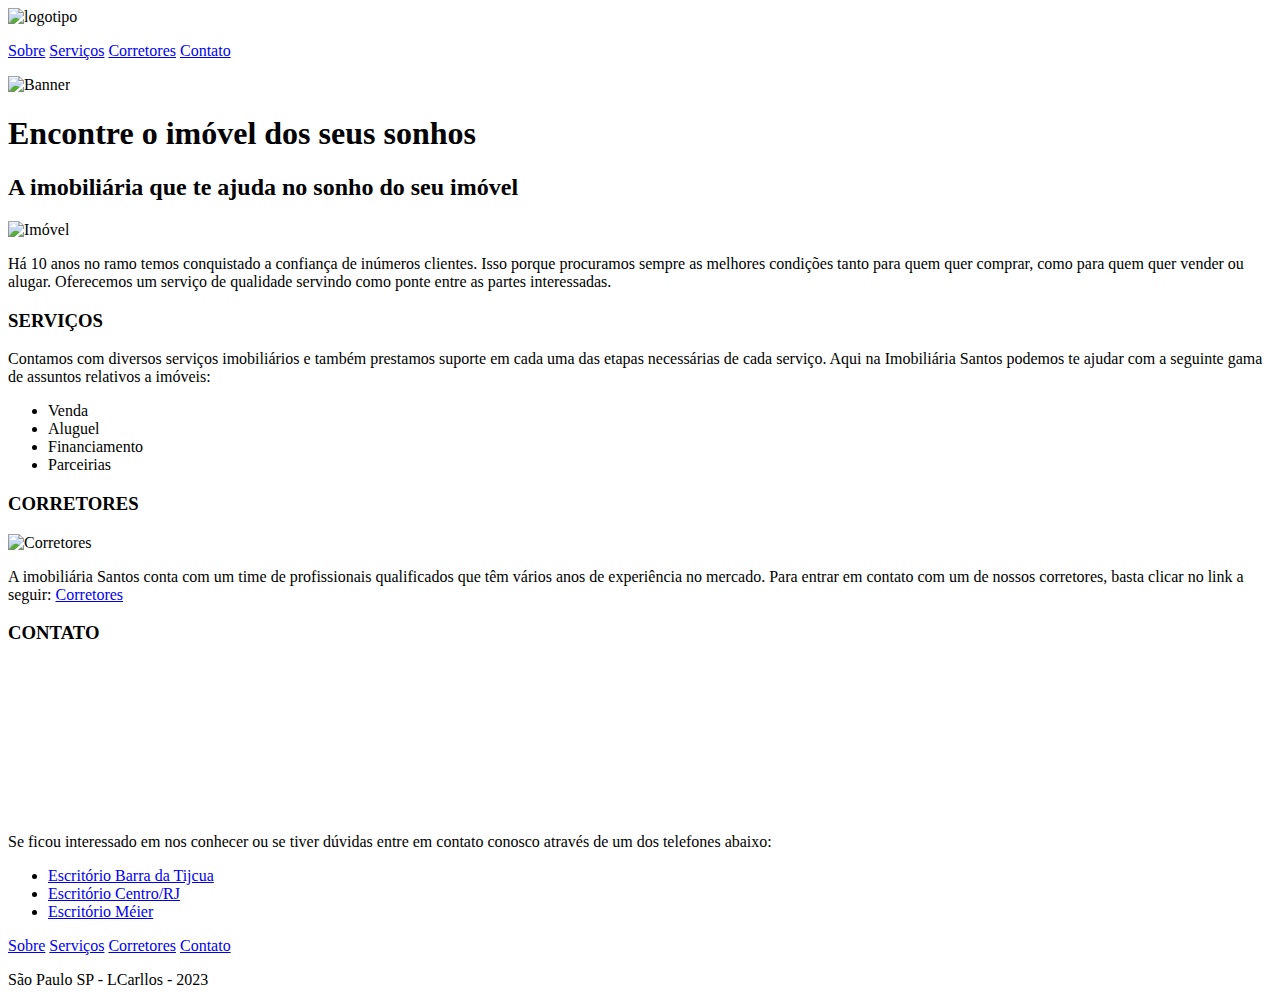
==== index.html @ b1e259f4 "index" ====
<!DOCTYPE html>
<html lang="pt-br">
<head>
    <meta charset="UTF-8">
    <meta http-equiv="X-UA-Compatible" content="IE=edge">
    <meta name="description" content="A Imobiliária que te ajuda a conquistar seu sonho da casa nova">
    <meta name="viewport" content="width=device-width, initial-scale=1.0">
    <title>Imobiliária Santos</title>
    <link rel="stylesheet" href="style.css">
    <link rel="shortcut icon" href="img/img/logo.png" type="image/x-icon">
</head>
<body>
    <!-- === SEÇÃO SOBRE === -->
    <div id="sobre" class="sobre">
        <img src="img/img/logo.png" alt="logotipo">
        <p>
            <a href="#sobre">Sobre</a>
            <a href="#servicos">Serviços</a>
            <a href="#corretores">Corretores</a>
            <a href="#contato">Contato</a>
        </p>
    </div>
    <div>
        <img src="img/img/banner.jpg" alt="Banner">
    </div>  
    <div class="propaganda">
        <h1>Encontre o imóvel dos seus sonhos</h1>
        <h2>A imobiliária que te ajuda no sonho do seu imóvel</h2>
        <img src="img/img/imovel-assinatura.jpg" alt="Imóvel">
            <p>
                Há <span>10 anos</span> no ramo temos conquistado a confiança de <span>inúmeros clientes</span>. Isso porque procuramos sempre as melhores condições tanto para quem quer comprar, como para quem quer vender ou alugar. Oferecemos um <span>serviço de qualidade</span> servindo como ponte entre as partes interessadas.
            </p>
    </div>
    <!-- === SEÇÃO SERVIÇOS === -->
    <div id="servicos" class="servicos">
        <h3>SERVIÇOS</h3>
            <P>
                Contamos com diversos <span>serviços imobiliários</span> e também prestamos suporte em cada uma das etapas necessárias de cada serviço. Aqui na <span>Imobiliária Santos</span> podemos te ajudar com a seguinte gama de assuntos relativos a imóveis:
            </P>
        <ul>
            <li>Venda</li>
            <li>Aluguel</li>
            <li>Financiamento</li>
            <li>Parceirias</li>
        </ul>
    </div>
    <!-- === SEÇÃO CORRETORES === -->
    <div id="corretores" class="corretores">
        <h3>CORRETORES</h3>
        <img src="img/img/corretores.jpg" alt="Corretores">
        <p> A <span>imobiliária Santos</span> conta com um time de profissionais qualificados que têm vários anos de experiência no mercado. Para entrar em contato com um de nossos corretores, basta clicar no link a seguir: <a href="mailto:corretores@email.com">Corretores</a></p>
    </div>
    <!-- === SEÇÃO CONTATO === -->
    <div id="contato" class="contato">
        <h3>CONTATO</h3>
         <iframe src="https://www.google.com/maps/embed?pb=!1m18!1m12!1m3!1d7346.254844548052!2d-43.364712467659004!3d-22.98234139602229!2m3!1f0!2f0!3f0!3m2!1i1024!2i768!4f13.1!3m3!1m2!1s0x9bda2ed54ec2e1%3A0x4431d262cad1d163!2sAv.%20Ayrton%20Senna%2C%203000%20-%20Barra%20da%20Tijuca%2C%20Rio%20de%20Janeiro%20-%20RJ%2C%2022775-904!5e0!3m2!1spt-BR!2sbr!4v1642532754862!5m2!1spt-BR!2sbr" frameborder="0"></iframe>
         <p>
            Se ficou interessado em nos conhecer ou se tiver dúvidas entre em <span>contato</span> conosco através de um dos telefones abaixo:
        </p>
        <ul>
            <li><a href="tel:+552199999-9999">Escritório Barra da Tijcua</a></li>
            <li><a href="tel:+552199999-9999">Escritório Centro/RJ</a></li>
            <li><a href="tel:+552199999-9999">Escritório Méier</a></li>
        </ul>
    </div>
    <a href=""></a>
</body>
<footer>
    <div class="rodape">
        <p class="paragrafo-rodape">
            <a class="paragrafo-rodape" href="#sobre">Sobre</a>
            <a class="paragrafo-rodape"  href="#servicos">Serviços</a>
            <a class="paragrafo-rodape"  href="#corretores">Corretores</a>
            <a class="paragrafo-rodape"  href="#contato">Contato</a>
        </p>
        <p class="paragrafo-rodape">
            São Paulo SP - LCarllos - 2023
        </p>
    </div>
</div>
</footer>
</html>
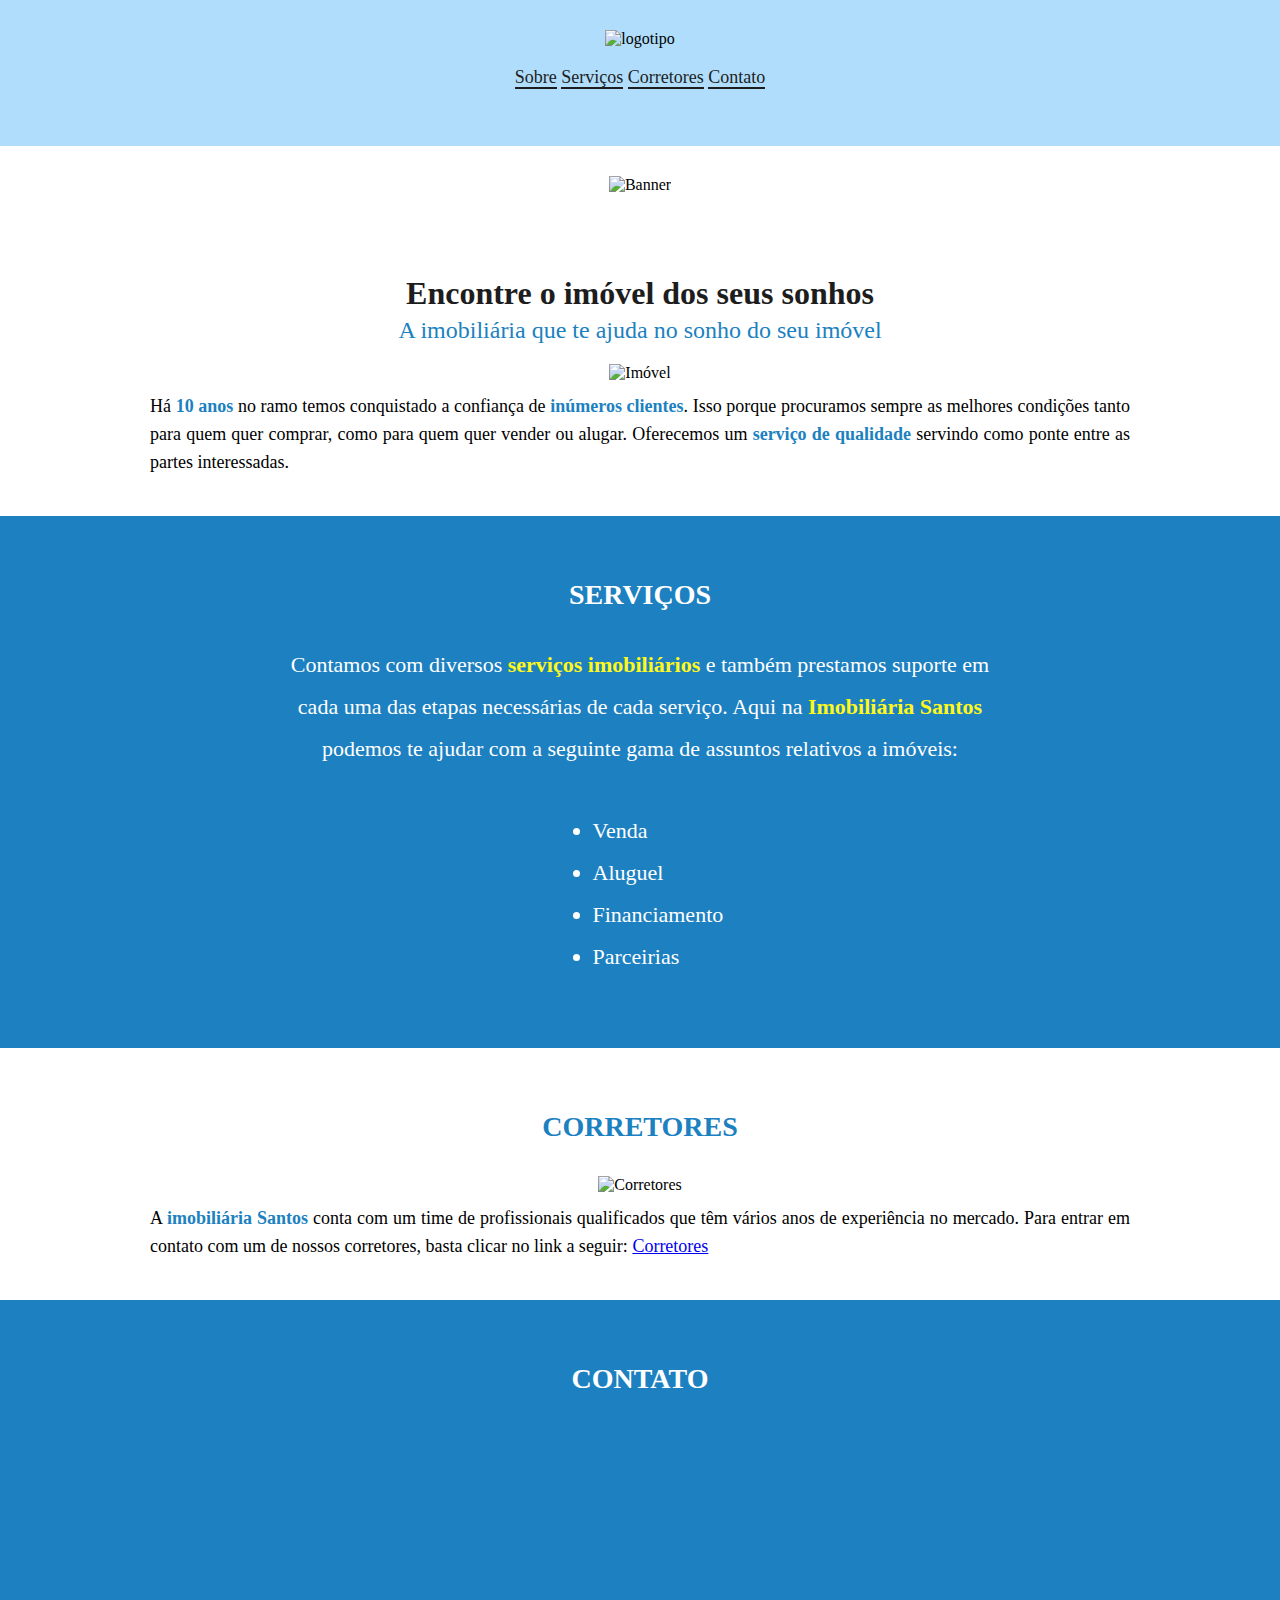
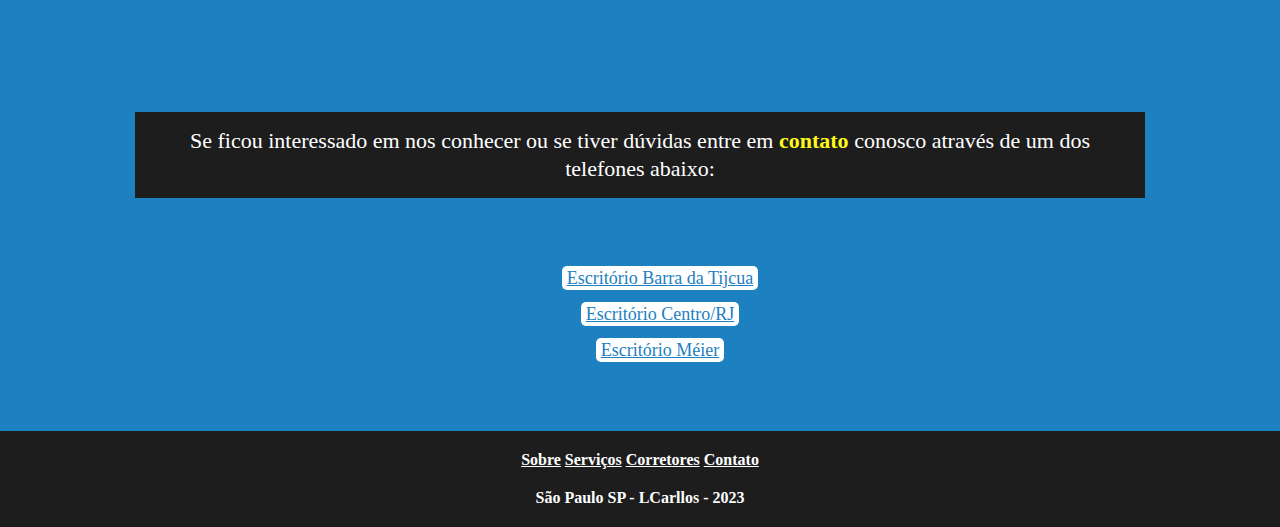
==== commit 7976b56e: "img" ====
--- a/index.html
+++ b/index.html
@@ -7,12 +7,12 @@
     <meta name="viewport" content="width=device-width, initial-scale=1.0">
     <title>Imobiliária Santos</title>
     <link rel="stylesheet" href="style.css">
-    <link rel="shortcut icon" href="img/img/logo.png" type="image/x-icon">
+    <link rel="shortcut icon" href="img/logo.png" type="image/x-icon">
 </head>
 <body>
     <!-- === SEÇÃO SOBRE === -->
     <div id="sobre" class="sobre">
-        <img src="img/img/logo.png" alt="logotipo">
+        <img src="img/logo.png" alt="logotipo">
         <p>
             <a href="#sobre">Sobre</a>
             <a href="#servicos">Serviços</a>
@@ -21,12 +21,12 @@
         </p>
     </div>
     <div>
-        <img src="img/img/banner.jpg" alt="Banner">
+        <img src="img/banner.jpg" alt="Banner">
     </div>  
     <div class="propaganda">
         <h1>Encontre o imóvel dos seus sonhos</h1>
         <h2>A imobiliária que te ajuda no sonho do seu imóvel</h2>
-        <img src="img/img/imovel-assinatura.jpg" alt="Imóvel">
+        <img src="img/imovel-assinatura.jpg" alt="Imóvel">
             <p>
                 Há <span>10 anos</span> no ramo temos conquistado a confiança de <span>inúmeros clientes</span>. Isso porque procuramos sempre as melhores condições tanto para quem quer comprar, como para quem quer vender ou alugar. Oferecemos um <span>serviço de qualidade</span> servindo como ponte entre as partes interessadas.
             </p>
@@ -47,7 +47,7 @@
     <!-- === SEÇÃO CORRETORES === -->
     <div id="corretores" class="corretores">
         <h3>CORRETORES</h3>
-        <img src="img/img/corretores.jpg" alt="Corretores">
+        <img src="img/corretores.jpg" alt="Corretores">
         <p> A <span>imobiliária Santos</span> conta com um time de profissionais qualificados que têm vários anos de experiência no mercado. Para entrar em contato com um de nossos corretores, basta clicar no link a seguir: <a href="mailto:corretores@email.com">Corretores</a></p>
     </div>
     <!-- === SEÇÃO CONTATO === -->
--- a/style.css
+++ b/style.css
@@ -0,0 +1,184 @@
+body{
+    margin: 0;
+    font-family: Tahoma;
+}
+
+/* === Estilos globais === */
+div {
+    text-align: center;
+    padding-top: 30px;
+    padding-bottom: 30px;
+}
+
+p {
+    font-size: 18px;
+    text-align: justify;
+    line-height: 28px;
+    margin: 10px auto;
+    width: 980px;
+}
+
+/* === 2 SEÇÃO === */
+
+.sobre{
+    background-color: #afddfb;
+}
+
+.sobre img {
+    width: 150px;
+}
+
+.sobre p{
+    margin-top: 15px;
+    margin-bottom: 25px;
+    text-align: center;
+}
+
+.sobre a{
+    font-size: 18px;
+    color: #1d1d1d;
+    border-bottom: 2px solid #1d1d1d;
+    text-decoration: none;
+    margin: 0px, 10px;
+}
+
+span{
+    font-weight: bold;
+}
+
+/* === 3 SEÇÃO === */
+
+h1{
+    color: #1d1d1d;
+    margin-bottom: 5px;
+}
+h2{
+    color: #1c81c0;
+    margin-top: 0px;
+    font-weight: normal;
+}
+
+.propaganda img{
+    width: 450px;    
+}
+
+.propaganda span{
+    color: #1c81c0;    
+}
+
+/* === 4 SEÇÃO === */
+
+.servicos, .contato  {
+    background-color: #1d80c1;
+}
+
+h3{
+    color: #ffffff;
+    font-size: 28px;
+    line-height: 42px;
+}
+
+.servicos p{
+    color: #ffffff;
+    line-height: 42px;
+    font-size: 22px;
+    text-align: center;
+    width: 700px;
+}
+
+.servicos span{
+    color: #fff81b;
+}
+
+.servicos ul{
+    margin: 40px auto 40px;
+    width: 135px;
+}
+
+.servicos li{
+    color: #ffffff;
+    text-align: left;
+    font-size: 22px;
+    line-height: 42px;
+}
+
+/* === 5 SEÇÃO === */
+
+.corretores h3{
+    color: #1c81c0;
+    font-size: 28px;
+    line-height: 42px;
+}
+
+.corretores img{
+    width: 450px;
+}
+
+.corretores span{
+    color: #1c81c0;
+    font-weight: bold;
+}
+
+/* === 6 SEÇÃO === */
+
+.contato h3{
+    color: #ffffff;
+    font-size: 28px;
+    line-height: 42px;
+}
+
+.contato p{
+    display: inline-block;
+    color: #ffffff;
+    background-color: #1d1d1d;
+    padding:  15px;
+    margin: 30px ;
+    font-size: 22px;
+    text-align: center;
+}
+
+.contato span{
+    color: #fff81b;
+    font-weight: bold;
+}
+
+.contato iframe{
+    width: 700px;
+    height: 250px;
+}
+
+.contato ul{
+    margin: 40px auto 40px;
+    list-style: none;
+    width: 210px;
+}
+
+.contato li{
+    margin-top: 15px;
+    text-align: center;
+    font-size: 18px;
+}
+
+.contato a{
+    background-color: #ffffff;
+    color: #1d80c1;
+    padding: 2px 5px;
+    border-radius: 5px;
+}
+
+.rodape{    
+    background-color: #1d1d1d;
+    margin: 0;  
+    padding: 5px; 
+    color: #fff81b;
+    font-family: Tahoma;
+    font-weight: bold;
+}
+
+.paragrafo-rodape{
+    text-align: center;
+    color: white;
+    font-size: 16px;
+    font-weight: bold;
+    background-color: #1d1d1d;
+}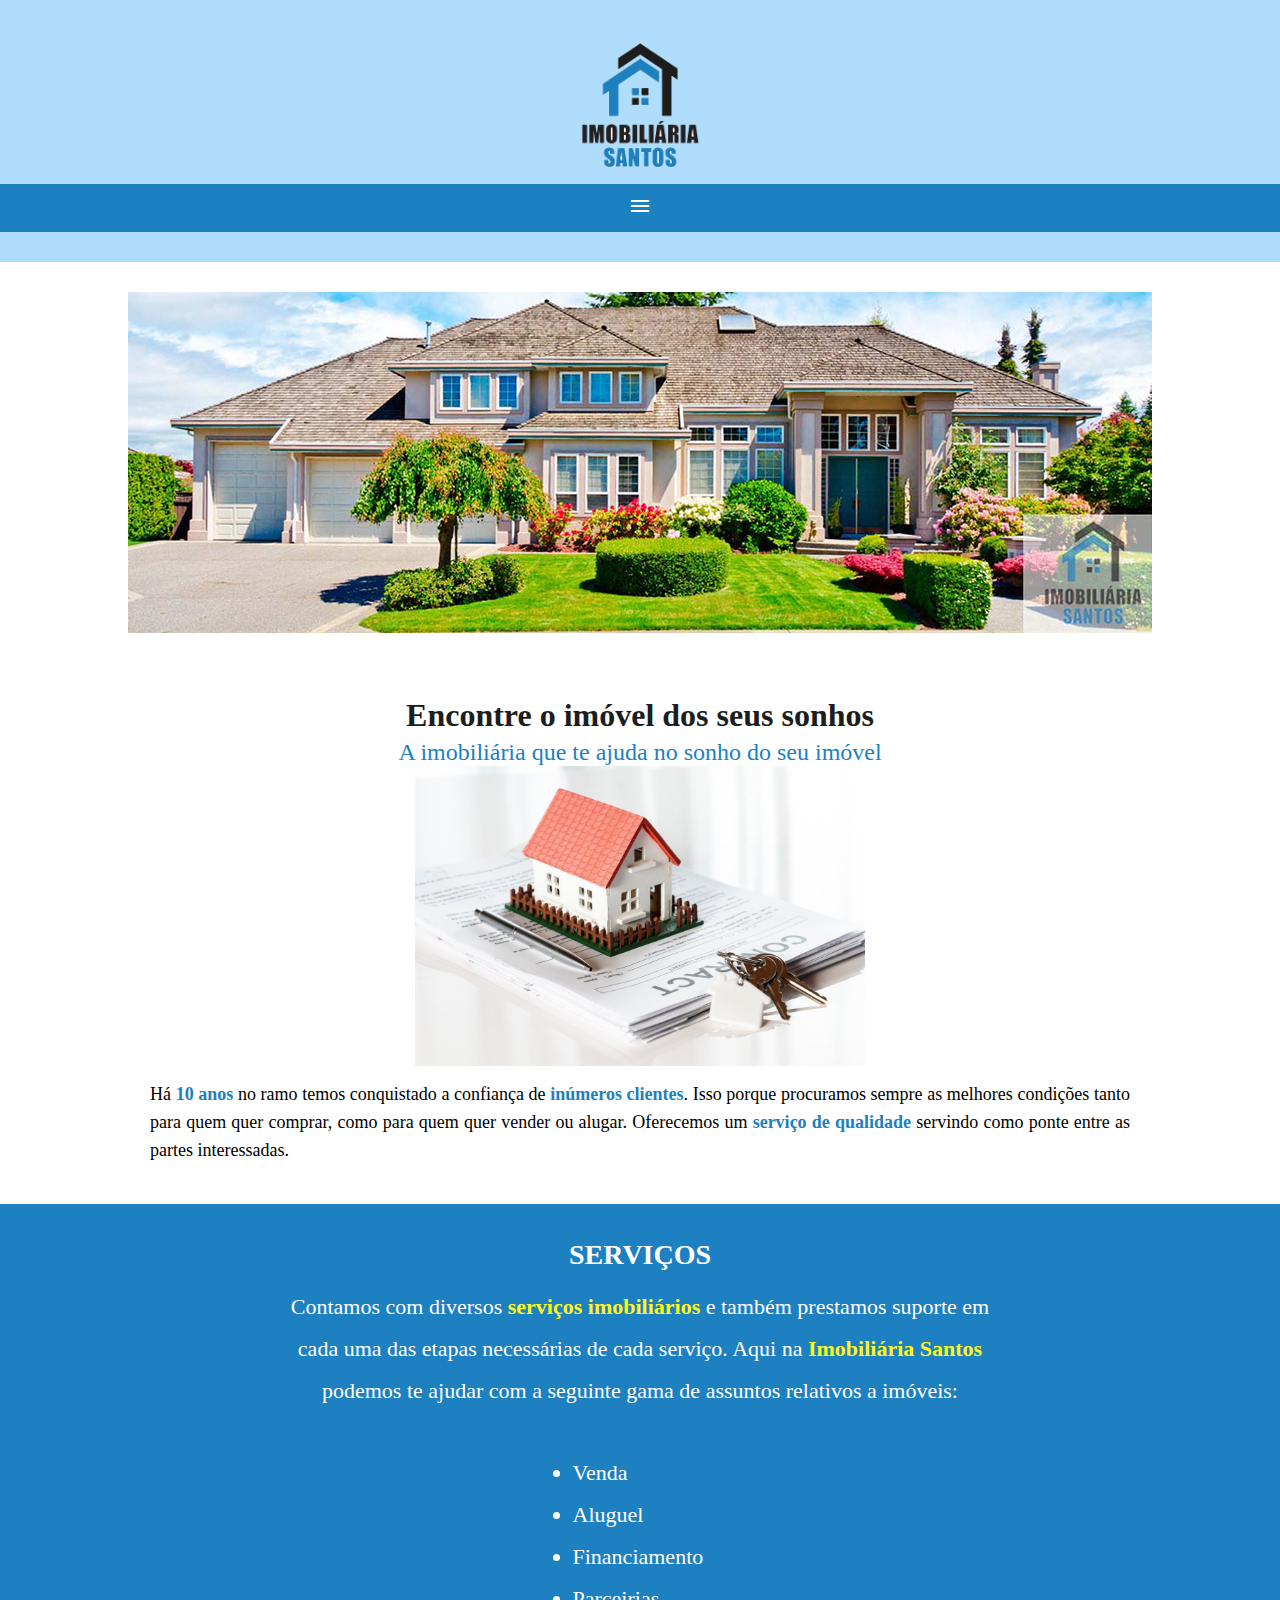
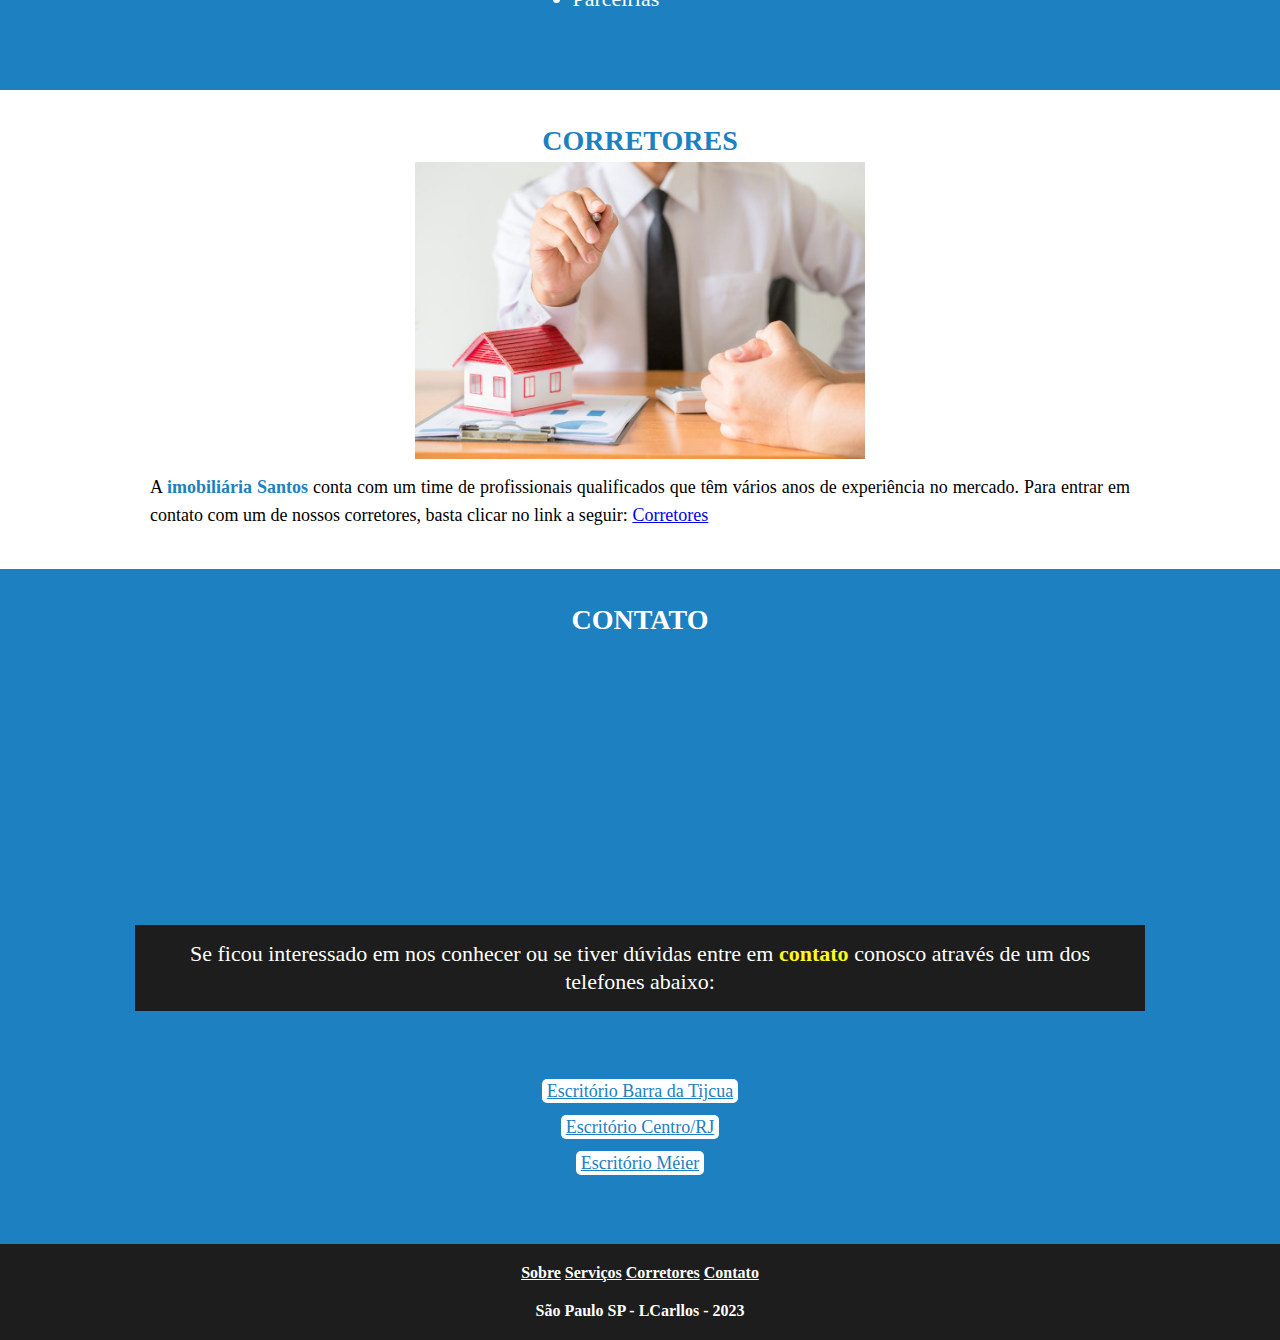
==== commit 8430d153: "formatando responsividade e menu" ====
--- a/index.html
+++ b/index.html
@@ -6,19 +6,23 @@
     <meta name="description" content="A Imobiliária que te ajuda a conquistar seu sonho da casa nova">
     <meta name="viewport" content="width=device-width, initial-scale=1.0">
     <title>Imobiliária Santos</title>
-    <link rel="stylesheet" href="style.css">
+    <link rel="stylesheet" href="https://fonts.googleapis.com/css2?family=Material+Symbols+Outlined:opsz,wght,FILL,GRAD@48,400,0,0" />
     <link rel="shortcut icon" href="img/logo.png" type="image/x-icon">
+    <link rel="stylesheet" href="estilos/style.css">
+    <link rel="stylesheet" href="estilos/media-query.css">
 </head>
 <body>
     <!-- === SEÇÃO SOBRE === -->
     <div id="sobre" class="sobre">
         <img src="img/logo.png" alt="logotipo">
-        <p>
-            <a href="#sobre">Sobre</a>
-            <a href="#servicos">Serviços</a>
-            <a href="#corretores">Corretores</a>
-            <a href="#contato">Contato</a>
-        </p>
+        <span id="burger" class="material-symbols-outlined" onclick="clickMenu()">Menu<span>
+                <menu id="itens">
+                    <a href="#sobre">Sobre</a>
+                    <a href="#servicos">Serviços</a>
+                    <a href="#corretores">Corretores</a>
+                    <a href="#contato">Contato</a>
+                </menu>
+
     </div>
     <div>
         <img src="img/banner.jpg" alt="Banner">
@@ -64,20 +68,29 @@
         </ul>
     </div>
     <a href=""></a>
+    <footer>
+        <div class="rodape">
+            <p class="paragrafo-rodape">
+                <a class="paragrafo-rodape" href="#sobre">Sobre</a>
+                <a class="paragrafo-rodape"  href="#servicos">Serviços</a>
+                <a class="paragrafo-rodape"  href="#corretores">Corretores</a>
+                <a class="paragrafo-rodape"  href="#contato">Contato</a>
+            </p>
+            <p class="paragrafo-rodape">
+                São Paulo SP - LCarllos - 2023
+            </p>
+        </div>
+    </div>
+    </footer>
+        <script>
+            function clickMenu() {
+                if (itens.style.display == 'block') {
+                    itens.style.display = 'none'
+                } else {
+                    itens.style.display = 'block'
+                }
+            }
+        </script>
 </body>
-<footer>
-    <div class="rodape">
-        <p class="paragrafo-rodape">
-            <a class="paragrafo-rodape" href="#sobre">Sobre</a>
-            <a class="paragrafo-rodape"  href="#servicos">Serviços</a>
-            <a class="paragrafo-rodape"  href="#corretores">Corretores</a>
-            <a class="paragrafo-rodape"  href="#contato">Contato</a>
-        </p>
-        <p class="paragrafo-rodape">
-            São Paulo SP - LCarllos - 2023
-        </p>
-    </div>
-</div>
-</footer>
 </html>
 
--- a/estilos/style.css
+++ b/estilos/style.css
@@ -0,0 +1,211 @@
+* {
+    margin: 0px;
+    padding: 0px;
+    font-family: Tahoma;
+}
+
+/* === Estilos globais === */
+div {
+    text-align: center;
+    padding-top: 30px;
+    padding-bottom: 30px;
+}
+
+p {
+    font-size: 18px;
+    text-align: justify;
+    line-height: 28px;
+    margin: 10px auto;
+    width: 980px;
+}
+
+/* === 2 SEÇÃO === */
+
+.sobre{
+    background-color: #afddfb;
+}
+
+.sobre img {
+    width: 150px;
+}
+
+#burger{
+    background-color: #1c81c0;
+    display: block;
+    text-align: center;
+    color: white;
+    padding: 10px;
+    cursor: pointer;
+}
+
+#burger:hover {
+    background-color: #166194;
+    color: #fff81b;
+}
+
+menu {
+    display: none;
+}
+
+menu > a {
+    list-style-type: none;
+    display: block;
+    padding: 10px;
+    text-decoration: none;
+    text-align: center;
+}
+
+.sobre p{
+    margin-top: 15px;
+    margin-bottom: 25px;
+    text-align: center;
+}
+
+.sobre a{
+    font-size: 18px;
+    color: whitesmoke;
+    border-bottom: 2px solid #1d1d1d;
+    text-decoration: none;
+    margin: 0px, 10px;
+}
+
+span{
+    font-weight: bold;
+}
+
+/* === 3 SEÇÃO === */
+
+h1{
+    color: #1d1d1d;
+    margin-bottom: 5px;
+}
+h2{
+    color: #1c81c0;
+    margin-top: 0px;
+    font-weight: normal;
+}
+
+.propaganda img{
+    width: 450px;    
+}
+
+.propaganda span{
+    color: #1c81c0;    
+}
+
+/* === 4 SEÇÃO === */
+
+.servicos, .contato  {
+    background-color: #1d80c1;
+}
+
+h3{
+    color: #ffffff;
+    font-size: 28px;
+    line-height: 42px;
+}
+
+.servicos p{
+    color: #ffffff;
+    line-height: 42px;
+    font-size: 22px;
+    text-align: center;
+    width: 700px;
+}
+
+.servicos span{
+    color: #fff81b;
+}
+
+.servicos ul{
+    margin: 40px auto 40px;
+    width: 135px;
+}
+
+.servicos li{
+    color: #ffffff;
+    text-align: left;
+    font-size: 22px;
+    line-height: 42px;
+}
+
+/* === 5 SEÇÃO === */
+
+.corretores h3{
+    color: #1c81c0;
+    font-size: 28px;
+    line-height: 42px;
+}
+
+.corretores img{
+    width: 450px;
+}
+
+.corretores span{
+    color: #1c81c0;
+    font-weight: bold;
+}
+
+/* === 6 SEÇÃO === */
+
+.contato h3{
+    color: #ffffff;
+    font-size: 28px;
+    line-height: 42px;
+}
+
+.contato p{
+    display: inline-block;
+    color: #ffffff;
+    background-color: #1d1d1d;
+    padding:  15px;
+    margin: 30px ;
+    font-size: 22px;
+    text-align: center;
+}
+
+.contato span{
+    color: #fff81b;
+    font-weight: bold;
+}
+
+.contato iframe{
+    width: 700px;
+    height: 250px;
+}
+
+.contato ul{
+    margin: 40px auto 40px;
+    list-style: none;
+    width: 210px;
+}
+
+.contato li{
+    margin-top: 15px;
+    text-align: center;
+    font-size: 18px;
+}
+
+.contato a{
+    background-color: #ffffff;
+    color: #1d80c1;
+    padding: 2px 5px;
+    border-radius: 5px;
+}
+
+.rodape{    
+    background-color: #1d1d1d;
+    margin: 0;  
+    padding: 5px; 
+    color: #fff81b;
+    font-family: Tahoma;
+    font-weight: bold;
+}
+
+.paragrafo-rodape{
+    text-align: center;
+    color: white;
+    font-size: 16px;
+    font-weight: bold;
+    background-color: #1d1d1d;
+}--- a/estilos/media-query.css
+++ b/estilos/media-query.css
@@ -0,0 +1,35 @@
+@charset "UTF-8";
+
+
+@media screen and (min-width: 390px) and (max-width: 844px) {
+   
+    body {
+        background-image: linear-gradient(to top,#1d1d1d, white);
+    }
+
+    .sobre > img{
+        height: 100%;
+    }
+
+    #burger {
+        display: block;
+    }
+
+    /* menu {
+        display: block;
+    }
+
+    menu > a {
+        display: inline-block;
+    } */
+
+    .sobre p {
+        font-size: 1em;
+        margin: 20px 0px;
+    }
+
+    div > img {
+        width: 90%;
+        height: 100%;
+    }
+}